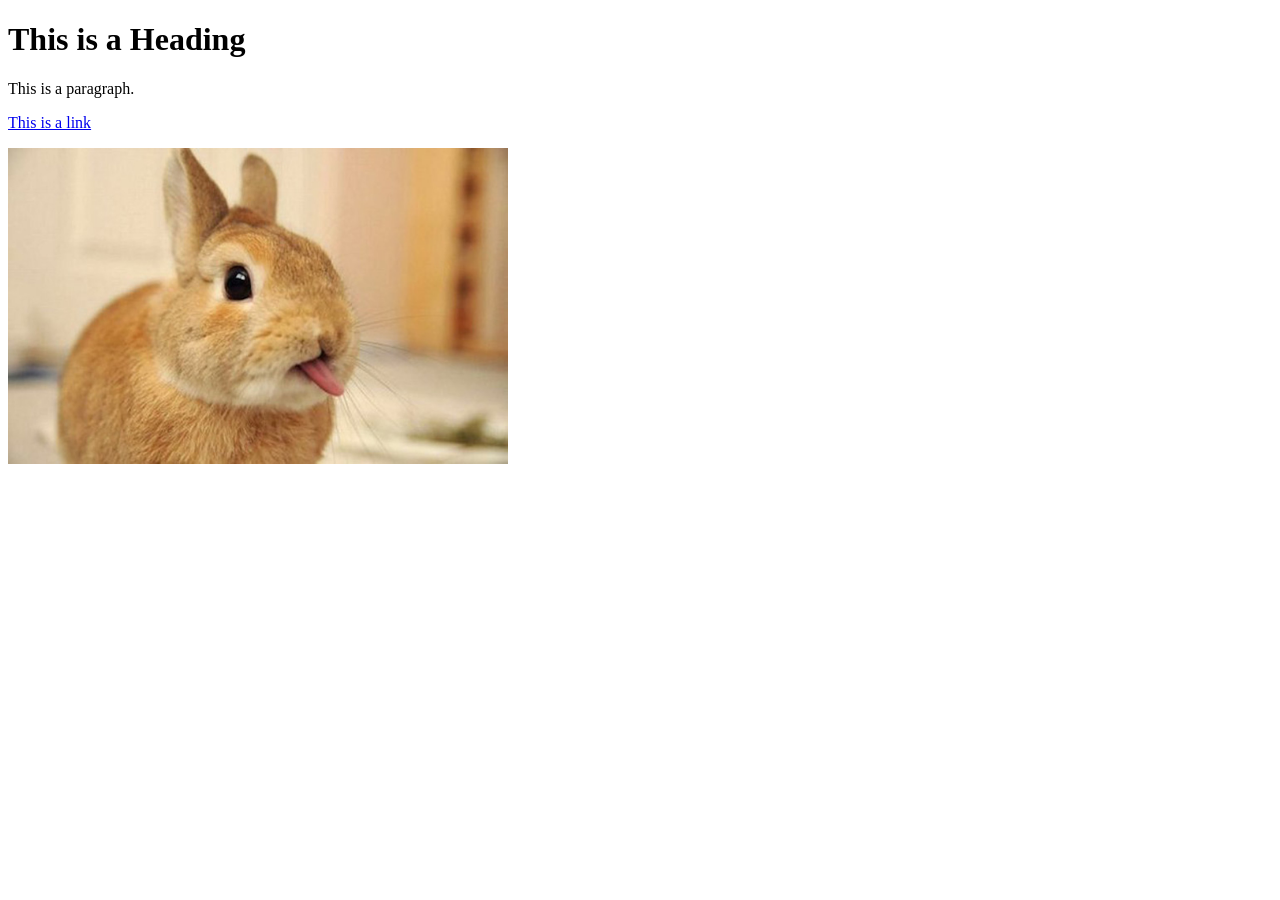
==== simple.html @ bcaee502 "Rename Simple.html to simple.html What!" ====
<!DOCTYPE html>
<html>
<head>
<title>Page Title</title>
</head>
<body>

<h1>This is a Heading</h1>
<p>This is a paragraph.</p>
<a href= "http://www.google.com"> This is a link </a>

<p>
<img src="bunny.jpg" alt="Should be a bunny" width="500" >
</p>
</body>
</html>
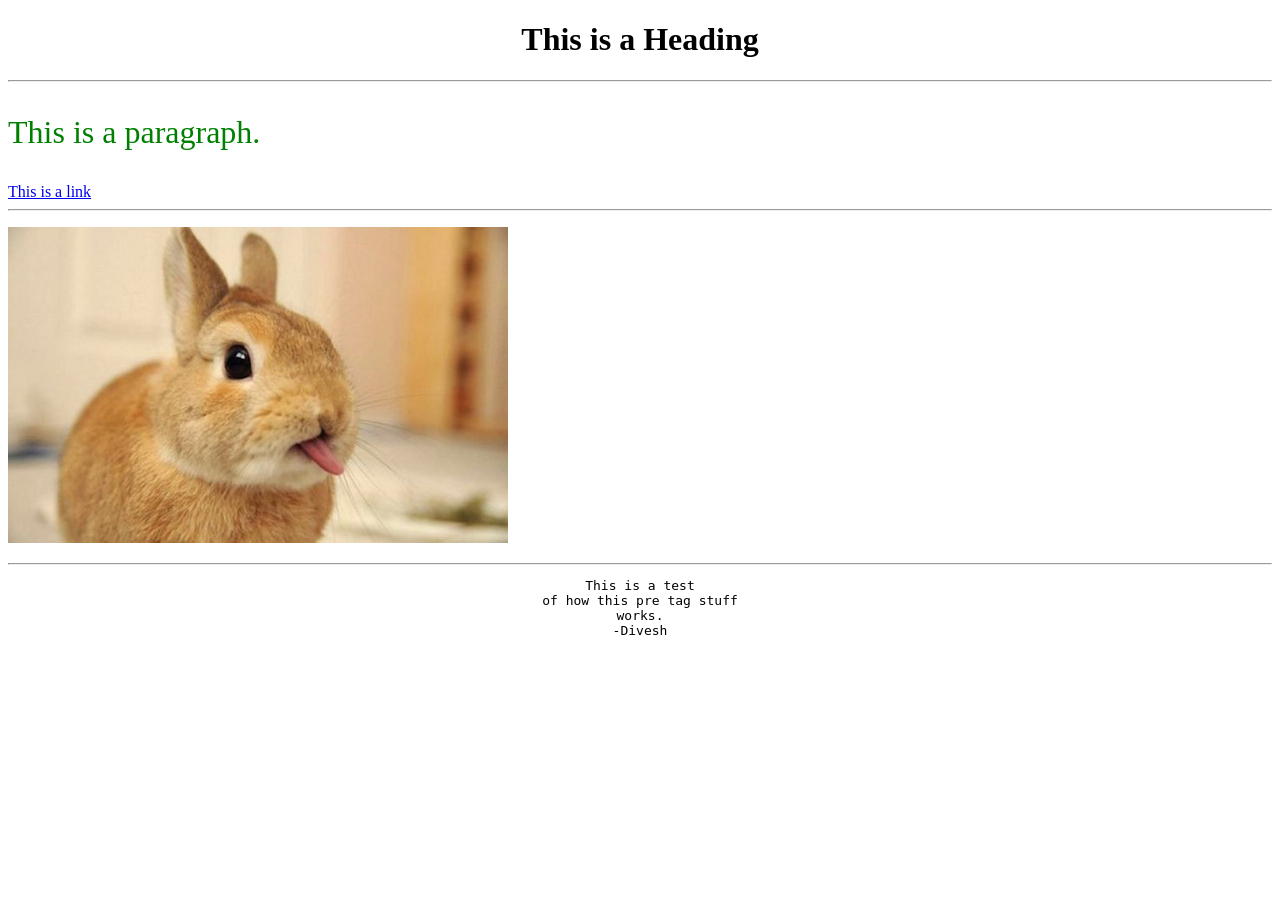
==== commit 5e81c007: "not much" ====
--- a/simple.html
+++ b/simple.html
@@ -1,16 +1,33 @@
 <!DOCTYPE html>
 <html>
 <head>
-<title>Page Title</title>
+<title>I'm Awesome</title>
 </head>
-<body>
+<body style="background-colr:grey;">
 
-<h1>This is a Heading</h1>
-<p>This is a paragraph.</p>
+<h1 style="text-align:center;">This is a Heading</h1>
+<hr></hr>
+<p title="Title of paragraph" style="color:green;font-size:200%;" >
+
+This is a paragraph.
+
+</p>
 <a href= "http://www.google.com"> This is a link </a>
+<hr></hr>
+<p title="Bunny Picture">
+<img src="bunny.jpg" alt="Should be a bunny" width="500" > </img>
+</p>
+<hr></hr>
 
-<p>
-<img src="bunny.jpg" alt="Should be a bunny" width="500" >
-</p>
+
+<pre style="text-align:center;">
+This is a test
+of how this pre tag stuff
+works.
+-Divesh</pre>
+
+
+
+
 </body>
 </html>
